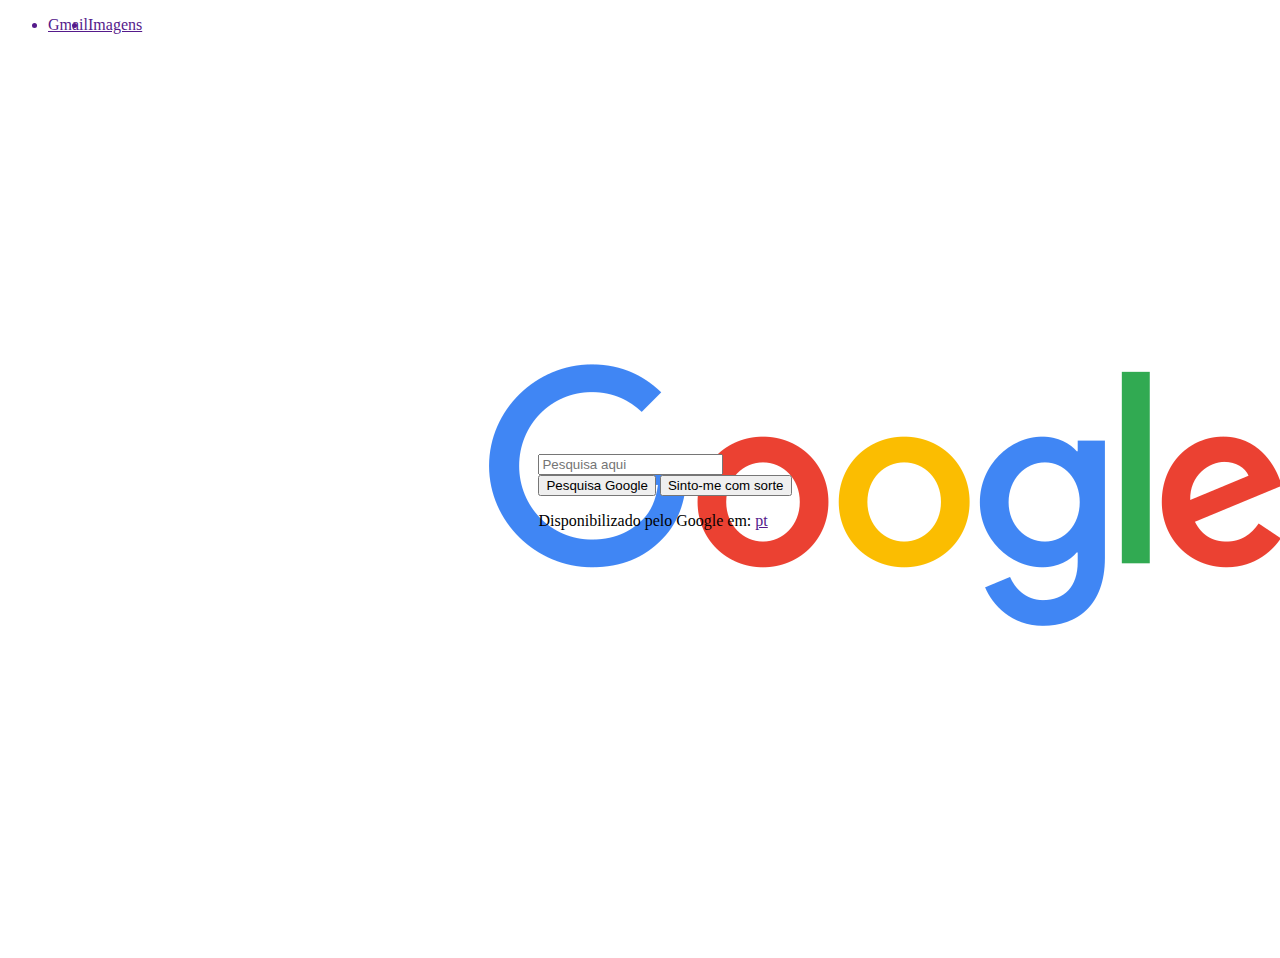
==== HTML&CSS/PROJETO_0/index.html @ b7423898 "Criação dos arquivos intex.htm & CSS" ====
<!DOCTYPE html>
<html lang="pt-br">
<head>
    <meta charset="UTF-8">
    <meta name="viewport" content="width=device-width, initial-scale=1.0">
    <link rel="stylesheet" href="../PROJETO_0/style.css">
    <title>Pesquisa Google</title>
</head>
<body>

    <header>
        <nav>
            <ul>
                <a href=""><li>Gmail</li></a>
                <a href=""><li>Imagens</li></a>
            </ul>
        </nav>
    </header>
    <div class="container">
        <div class="container-img"><img src="../Google_2015_logo.svg.png" alt="">
        </div>

        <form action="https://www.google.com/search">
            <input type="text" placeholder="Pesquisa aqui" name="q">
            <div>
                <button value="Google Search">Pesquisa Google</button>
                <button>Sinto-me com sorte</button>
            </div>
            <p>Disponibilizado pelo Google em: <a href="">pt</a></p>
        </form>
    </div>
</body>
</html>
---- HTML&CSS/PROJETO_0/style.css ----
header nav ul{
    display: flex;
    
    
}

.container{
    display:flex;
    justify-content: center;
    align-items: center;
    height: 100vh; 
}

.container-img{
    width: 50px;
    

}
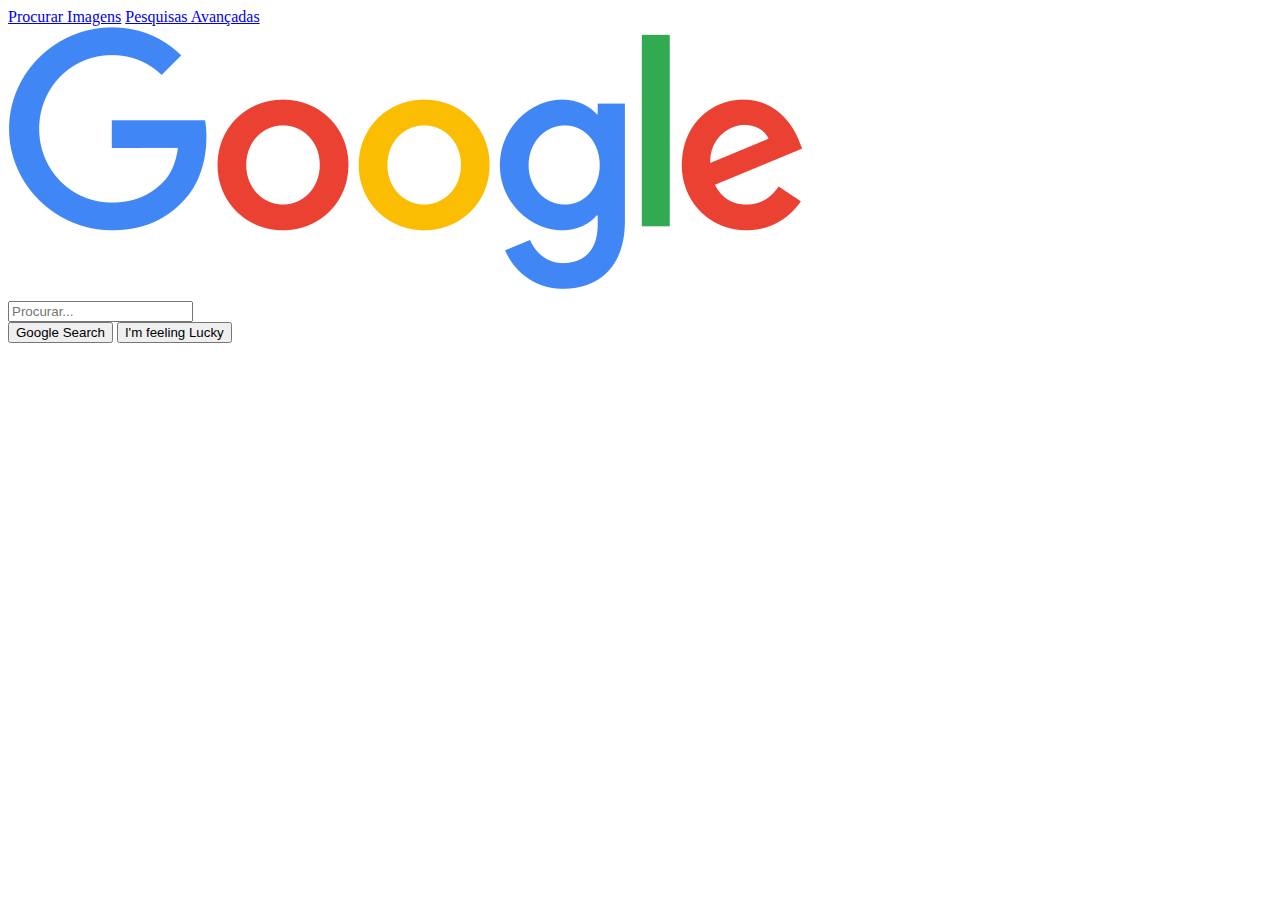
==== commit 575abf3b: "Projeto fron-end Google Search" ====
--- a/HTML&CSS/PROJETO_0/index.html
+++ b/HTML&CSS/PROJETO_0/index.html
@@ -7,27 +7,31 @@
     <title>Pesquisa Google</title>
 </head>
 <body>
+<header>
+    <a href="googleImage.html">Procurar Imagens</a>
+    <a href="advancedPage.html">Pesquisas Avançadas</a>
+</header>
 
-    <header>
-        <nav>
-            <ul>
-                <a href=""><li>Gmail</li></a>
-                <a href=""><li>Imagens</li></a>
-            </ul>
-        </nav>
-    </header>
-    <div class="container">
-        <div class="container-img"><img src="../Google_2015_logo.svg.png" alt="">
+<div id="mainSection">
+    <div id="img">
+        <img src="../PROJETO_0/img/Google_2015_logo.svg.png" alt="">
+    </div>
+
+
+    <form action="https://www.google.co.uk/">
+        <div id="inputField">
+            <i class="fas fa-search"></i>
+            <input type="text" placeholder="Procurar...">
         </div>
 
-        <form action="https://www.google.com/search">
-            <input type="text" placeholder="Pesquisa aqui" name="q">
-            <div>
-                <button value="Google Search">Pesquisa Google</button>
-                <button>Sinto-me com sorte</button>
-            </div>
-            <p>Disponibilizado pelo Google em: <a href="">pt</a></p>
-        </form>
-    </div>
+        <div id="button">
+            <input type="submit" value="Google Search">
+            <input type="submit" value="I'm feeling Lucky">
+         </div>
+    </form>
+
+   
+
+</div>  
 </body>
 </html>